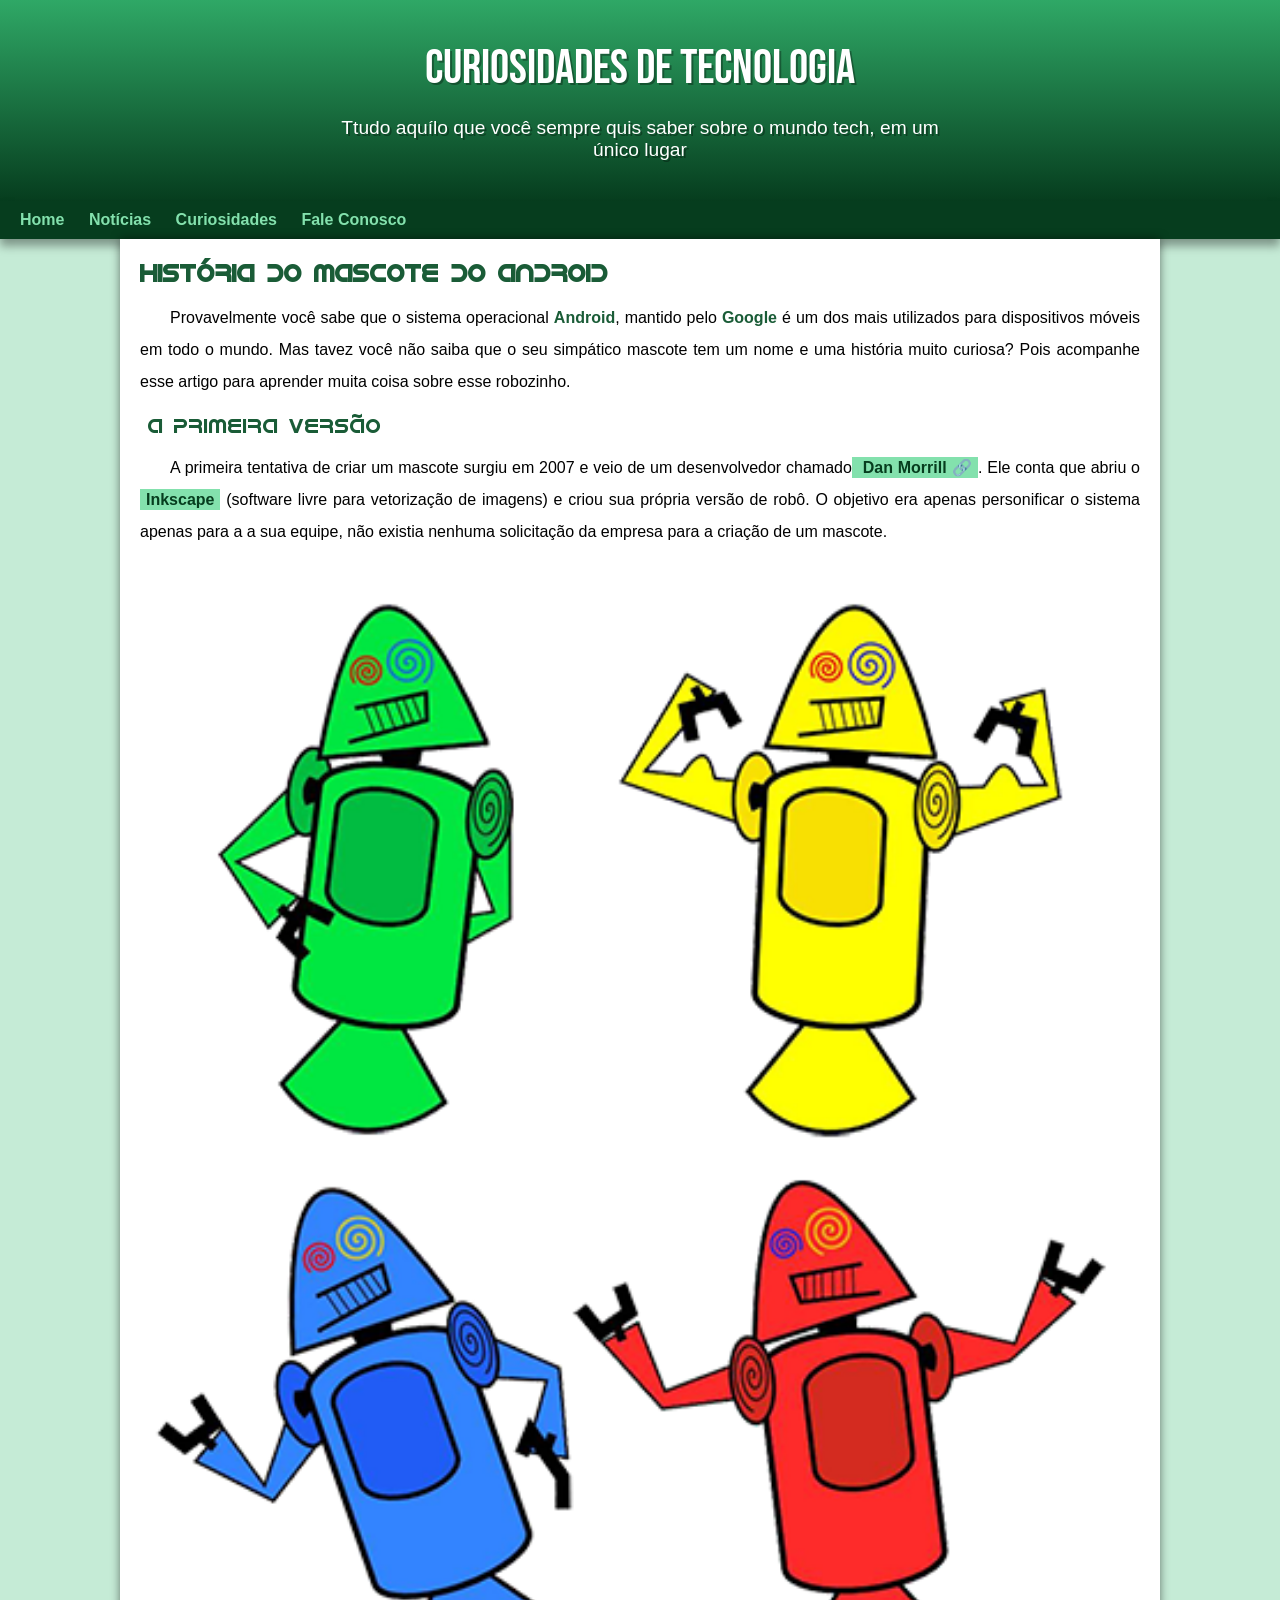
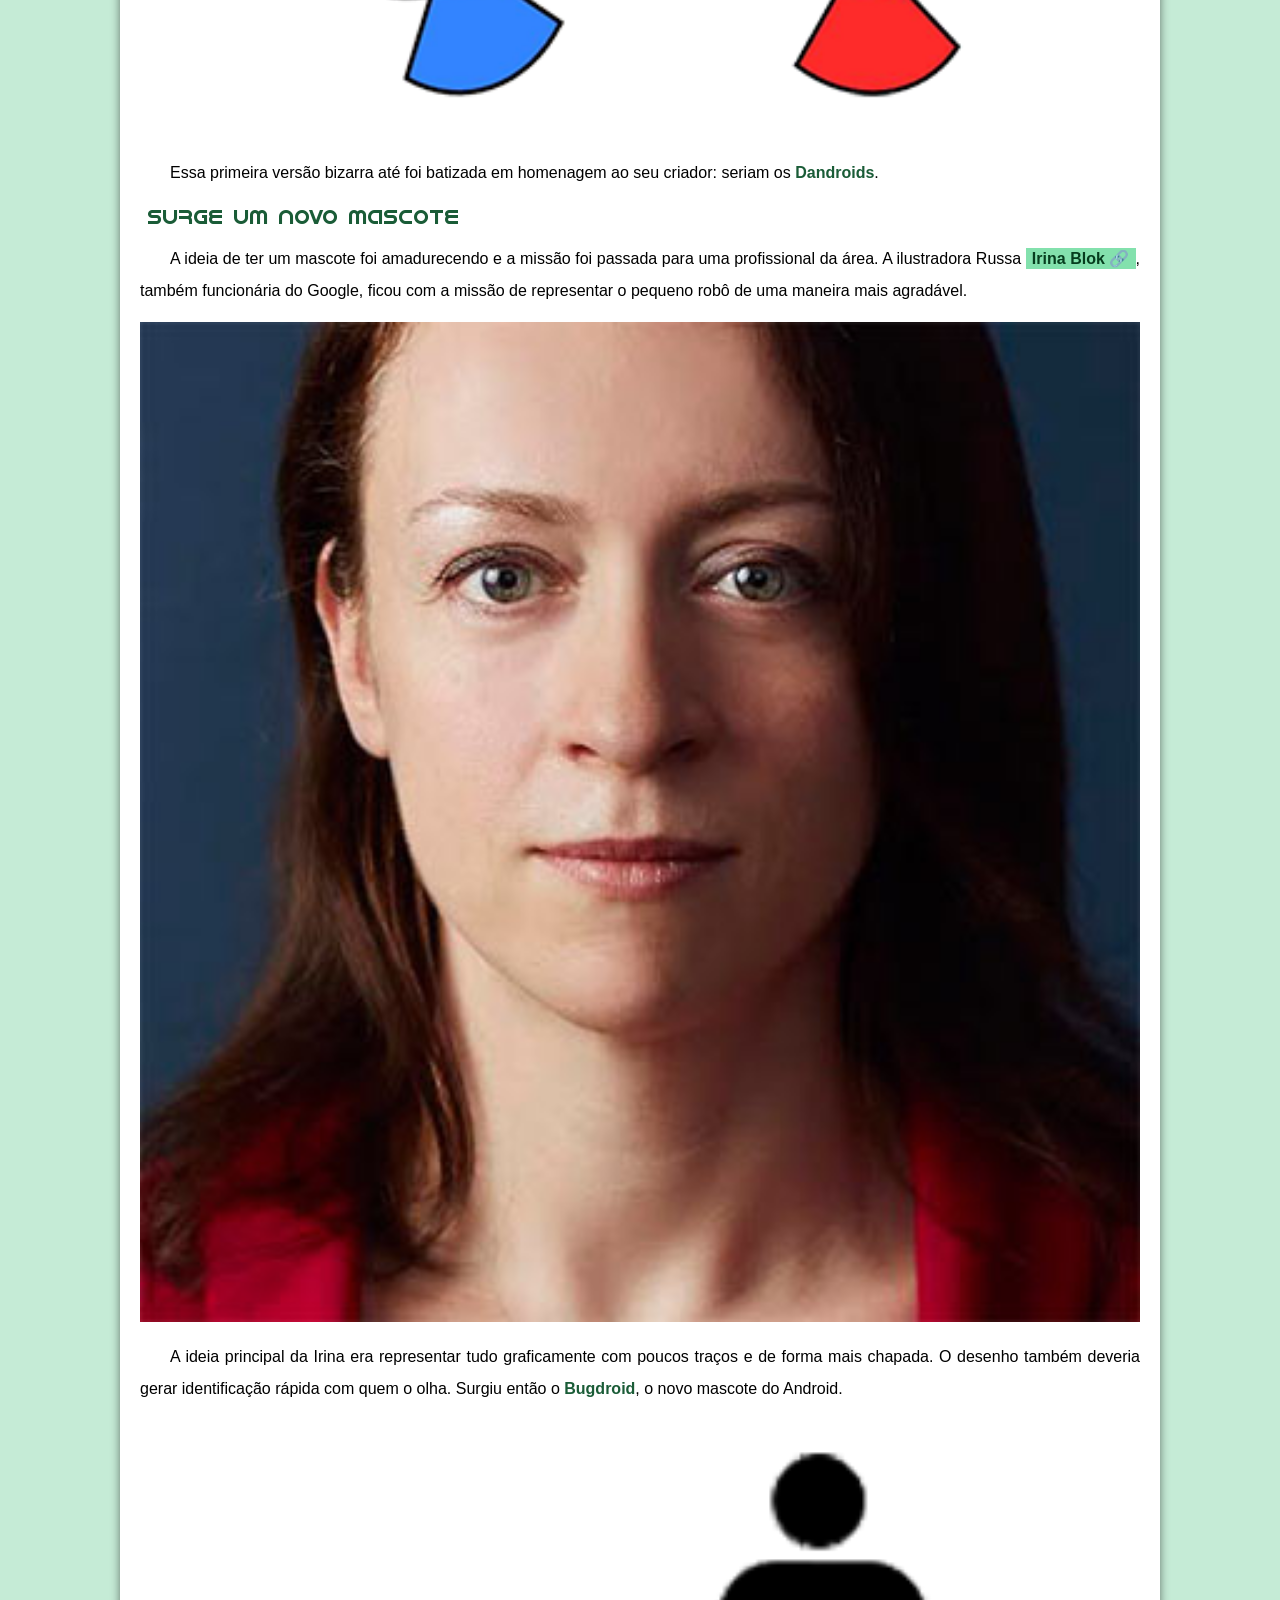
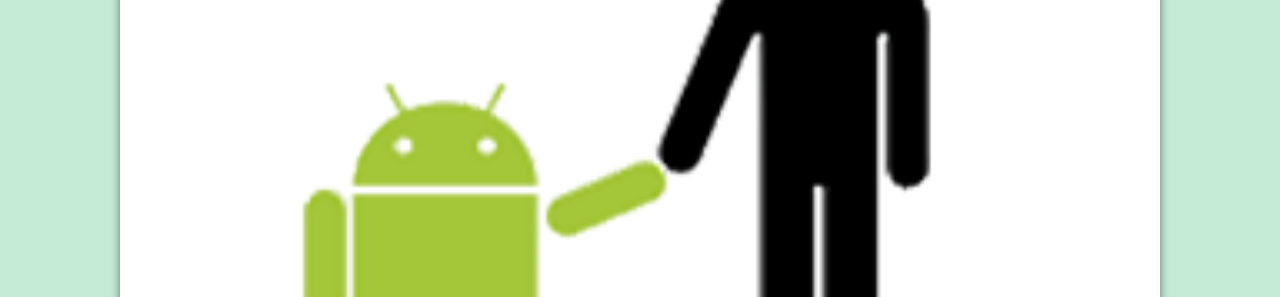
==== index.html @ 0a27ba89 "Alterei o index" ====
<!DOCTYPE html>
<html lang="pt-br">
<head>
    <meta charset="UTF-8">
    <meta http-equiv="X-UA-Compatible" content="IE=edge">
    <meta name="viewport" content="width=device-width, initial-scale=1.0">
    <title>Como surgiu o mascote do Android?</title>
    <link rel="shortcut icon" href="imagens/favicon.ico" type="image/x-icon">
    <link rel="stylesheet" href="estilo/style.css">
</head>
<body>
    <header>
        <h1>Curiosidades de Tecnologia</h1>
        <p>Ttudo aquílo que você sempre quis saber sobre o mundo tech, em um único lugar</p>
    </header>
    <nav>
        <a href="#">Home</a>
        <a href="#">Notícias</a>
        <a href="#">Curiosidades</a>
        <a href="#">Fale Conosco</a>
    </nav>
    <main>
        <article>
            <h1>História do Mascote do Android</h1>

            <p>Provavelmente você sabe que o sistema operacional <strong>Android</strong>, mantido pelo <strong>Google</strong> é um dos mais utilizados para dispositivos móveis em todo o mundo. Mas tavez você não saiba que o seu simpático mascote tem um nome e uma história muito curiosa? Pois acompanhe esse artigo para aprender muita coisa sobre esse robozinho.</p>
            
            <h2>A primeira versão</h2>
            
            <p>A primeira tentativa de criar um mascote surgiu em 2007 e veio de um desenvolvedor chamado<a href="https://androidcommunity.com/dan-morrill-shows-us-the-android-mascot-that-almost-was-20130103/" target="_blank" class="externo"> Dan Morrill</a>. Ele conta que abriu o <a href="https://inkscape.org/pt-br/" target="_blank">Inkscape</a> (software livre para vetorização de imagens) e criou sua própria versão de robô. O objetivo era apenas personificar o sistema apenas para a a sua equipe, não existia nenhuma solicitação da empresa para a criação de um mascote.</p>
            
            <picture> <source media="(max-width: 600px)" srcset="imagens/dan-droids-pq.png"><img src="imagens/dan-droids.png" alt="Primeiro mascote do Android"></picture>
            
            <p>Essa primeira versão bizarra até foi batizada em homenagem ao seu criador: seriam os <strong>Dandroids</strong>.</p>
            
            <h2>Surge um novo mascote</h2>
            
            <p>A ideia de ter um mascote foi amadurecendo e a missão foi passada para uma profissional da área. A ilustradora Russa <a href="https://www.irinablok.com/" target="_blank" class="externo">Irina Blok</a>, também funcionária do Google, ficou com a missão de representar o pequeno robô de uma maneira mais agradável.</p>
            
            <picture> <source media="(max-width:600px)" srcset="imagens/irina-blok-pq.jpg"><img src="imagens/irina-blok.jpg" alt="Irina Blok,criadora do Bugdroid"></picture>
            
            <p>A ideia principal da Irina era representar tudo graficamente com poucos traços e de forma mais chapada. O desenho também deveria gerar identificação rápida com quem o olha. Surgiu então o <strong>Bugdroid</strong>, o novo mascote do Android.</p>
            
           <img src="imagens/bugdroid.png" class="pequena"alt="Bugdroid">
            
            <p>A principal inspiração para os traços do novo <strong>Bugdroid</strong> veio daqueles bonequinhos que ilustram portas de banheiro para indicar o gênero de cada porta. Conta a lenda que a artista estava criando em sua mesa no escritório do <strong>Google</strong> e olhou para o lado dos banheiros e a identificação foi imediata: simples, limpo, objetivo.</p>
            
            <div class="video"><iframe width="560" height="315" src="https://www.youtube.com/embed/l2UDgpLz20M" title="YouTube video player" frameborder="0" allow="accelerometer; autoplay; clipboard-write; encrypted-media; gyroscope; picture-in-picture" allowfullscreen></iframe></div>
             
            <aside>
                <h3>Quer aprender mais?</h3>
                
                <p>Outro assunto curioso em relação ao Android é que cada versão sempre foi nomeada em homenagem a um doce, em ordem alfabética a partir da versão 1.5 até a 9.0.</p>
                
                <ul>
                    <li>1.5 -<abbr title="Bolode Copo"> Cupcake</abbr></li>
                    <li>1.6 - <abbr title="Rosquinha">Donut</abbr></li>
                    <li>3.0 - <abbr title="Bomba">Eclair</abbr></li>
                    <li>2.2 -<abbr title="Iogurte Congelado"> Froyo</abbr></li>
                    <li>2.3 - <abbr title="Biscoito de Gengibre">Gingerbread</abbr></li>
                    <li>3.0 - <abbr title="Favo de Mel">Honeycomb</abbr></li>
                    <li>4.0 - <abbr title="Saduíche de Sorvete">Ice Cream Sandwich</abbr></li>
                    <li>4.1 - <abbr title="Jujuba">Jelly Bean</abbr></li>
                    <li>4.4 - <abbr title="KitKat">KitKat</abbr></li>
                    <li>5.0 - <abbr title="Pirulito">Lolipop</abbr></li>
                    <li>6.0 - <abbr title="Marshmallow">Marshmallow</abbr></li>
                    <li>7.0 -<abbr title="Torrone"> Nougat</abbr></li>
                    <li>8.0 - <abbr title="Oreo">Oreo</abbr></li>
                    <li>9.0 - <abbr title="Torta">Pie</abbr></li>
                </ul>
                
                <p>Infelizmente,<strong> o Android Q</strong> não existiu, pois o Google resolveu pôr fim a essa divertida prática e começou a usar numerações, o que deu origem ao Android 10.</p>
                
                <p>Acesse aqui o site <a href="https://www.android.com/intl/en_uk/history/" target="_blank" class="externo">Android History</a> para conhecer a sequência das versões "adocicadas" e o que cada uma trouxe para o sistema Android.</p>
                </aside>
            
                <p>Então é isso! Espero que você tenha gostado do nosso artigo com essas curiosidade sobre o sistema <strong>Android</strong> e seu simpático mascote.</p>
        </article>
    </main>
    <footer>
        <p>Site criado por Stefanie Alexandre para o <a href="https://www.youtube.com/cursoemvideo" target="_blank">CursoemVideo</a></p>
    </footer>
</body>
</html>
---- estilo/style.css ----
@charset "UTF-8";

@import url('https://fonts.googleapis.com/css2?family=Bebas+Neue&display=swap');

@font-face {
    font-family: 'Android';
    src: url('../fontes/idroid.otf') format('opentype');
    font-weight: normal;
}

:root {
    --cor0: #c5ebd6;
    --cor1: #83e1ad;
    --cor2: #3ddc84;
    --cor3: #2fa866;
    --cor4: #1a5c37;
    --cor5: #063d1e;

    --fonte-padrao: Arial, Verdana, Helvetica, sans-serif;
    --fonte-destaque: 'Bebas Neue', cursive;
    --fonte-android: 'Android', cursiva;
}

* {
    margin: 0px;
    padding: 0px;
}

body {
    background-color: #c5ebd6;
    font-family: var(--fonte-padrao);
}

a.externo::after {
    content: '\00a0\1F517';
}

header {
   background-image: linear-gradient(to bottom, var(--cor3), var(--cor5));
    min-height: 150px;
    text-align: center;
    padding-top: 40px;
}

header > h1 {
    color: white;
    font-family: var(--fonte-destaque);
    font-size: 3em;
    font-weight: normal;
    margin-bottom: 20px;
    text-shadow: 2px 2px 0px rgba(0, 0, 0, 0.322);
}

header > p  {
    font-family: var(--fonte-padrao);
    font-size: 1.2em;
    color: white;
    max-width: 600px;
    padding-right: 10px;
    padding-left: 10px;
    margin: auto;
    padding-bottom: 40px;
    text-shadow: 2px 2px 0px rgba(0, 0, 0, 0.322);
}

nav {
    background-color: var(--cor5);
    padding: 10px;
    box-shadow: 0px 7px 9px rgba(0, 0, 0, 0.363);
}

nav > a {
    color: var(--cor1);
    padding: 10px;
    border-radius: 5px;
    text-decoration: none;
    font-weight: bold;
    transition-duration: .5;
}

nav > a:hover {
    background-color: var(--cor3);
    color: var(--cor5);
}

main {
    min-width: 300px;
    max-width: 1000px;
    margin: auto;
    margin-bottom: 30px;
    padding: 20px;
    background-color: white;
    box-shadow: 0px 0px 10px rgba(0, 0, 0, 0.507);
    border-bottom-left-radius: 10px;
    border-bottom-right-radius: 10px;
}

main h1 {
    color: #1a5c37;
    font-family: var(--fonte-android);
}

main h2 {
    font-family: var(--fonte-android);
    color: var(--cor4);
    font-size: 1.3em;
    font-weight: normal;
    background-image: linear-gradient(to right, var(--cor1), trasparent);
    text-indent: 8px;
}

main p {
    margin: 15px 0px;
    text-align: justify;
    text-indent: 30px;
    font-size: 1em;
    line-height: 2em;
}

main strong {
    color: var(--cor4);
    font-weight: bold;
}

main a {
    text-decoration: none;
    font-weight: bold;
    color: var(--cor5);
    background-color: var(--cor1);
    padding: 2px 6px;
}

main a:hover {
    text-decoration: underline;
}

main img {
    width: 100%;
}

main img.pequeno {
    max-width: 350%;
    display: block;
    margin: auto;
}

div.video {
    background-color: var(--cor5);
    margin: 0px -20px 30px -20px;
    padding: 20px;
    padding-bottom: 58%;
    position: relative;
}

div.video > iframe {
    position: absolute;
    top: 5%;
    left: 5%;
    width: 90%;
    height: 90%;
}

aside {
    background-color: var(--cor1);
    padding: 10px;
    border-radius: 10px;
    box-shadow: 3px 3px 8px rgba(0, 0, 0, 0.349);
}

aside > h3 {
    background-color: var(--cor4);
    color: white;
    padding: 10px;
    margin: -10px -10px 0px -10px;
    border-radius: 10px 10px 0px 0px;
}

aside > ul {
    list-style-type: '\1F5F8\00a0\00a0';
    list-style-position: inside;
    columns: 2;
}

footer {
    background-color: var(--cor5);
    color: white;
    text-align: center;
    font-size: 0.8em;
    padding: 5px;
}

footer a {
    color: white;
    font-weight: bolder;
    text-decoration: none;
}

footer a:hover {
    text-decoration: underline;
    color: var(--cor1);
}
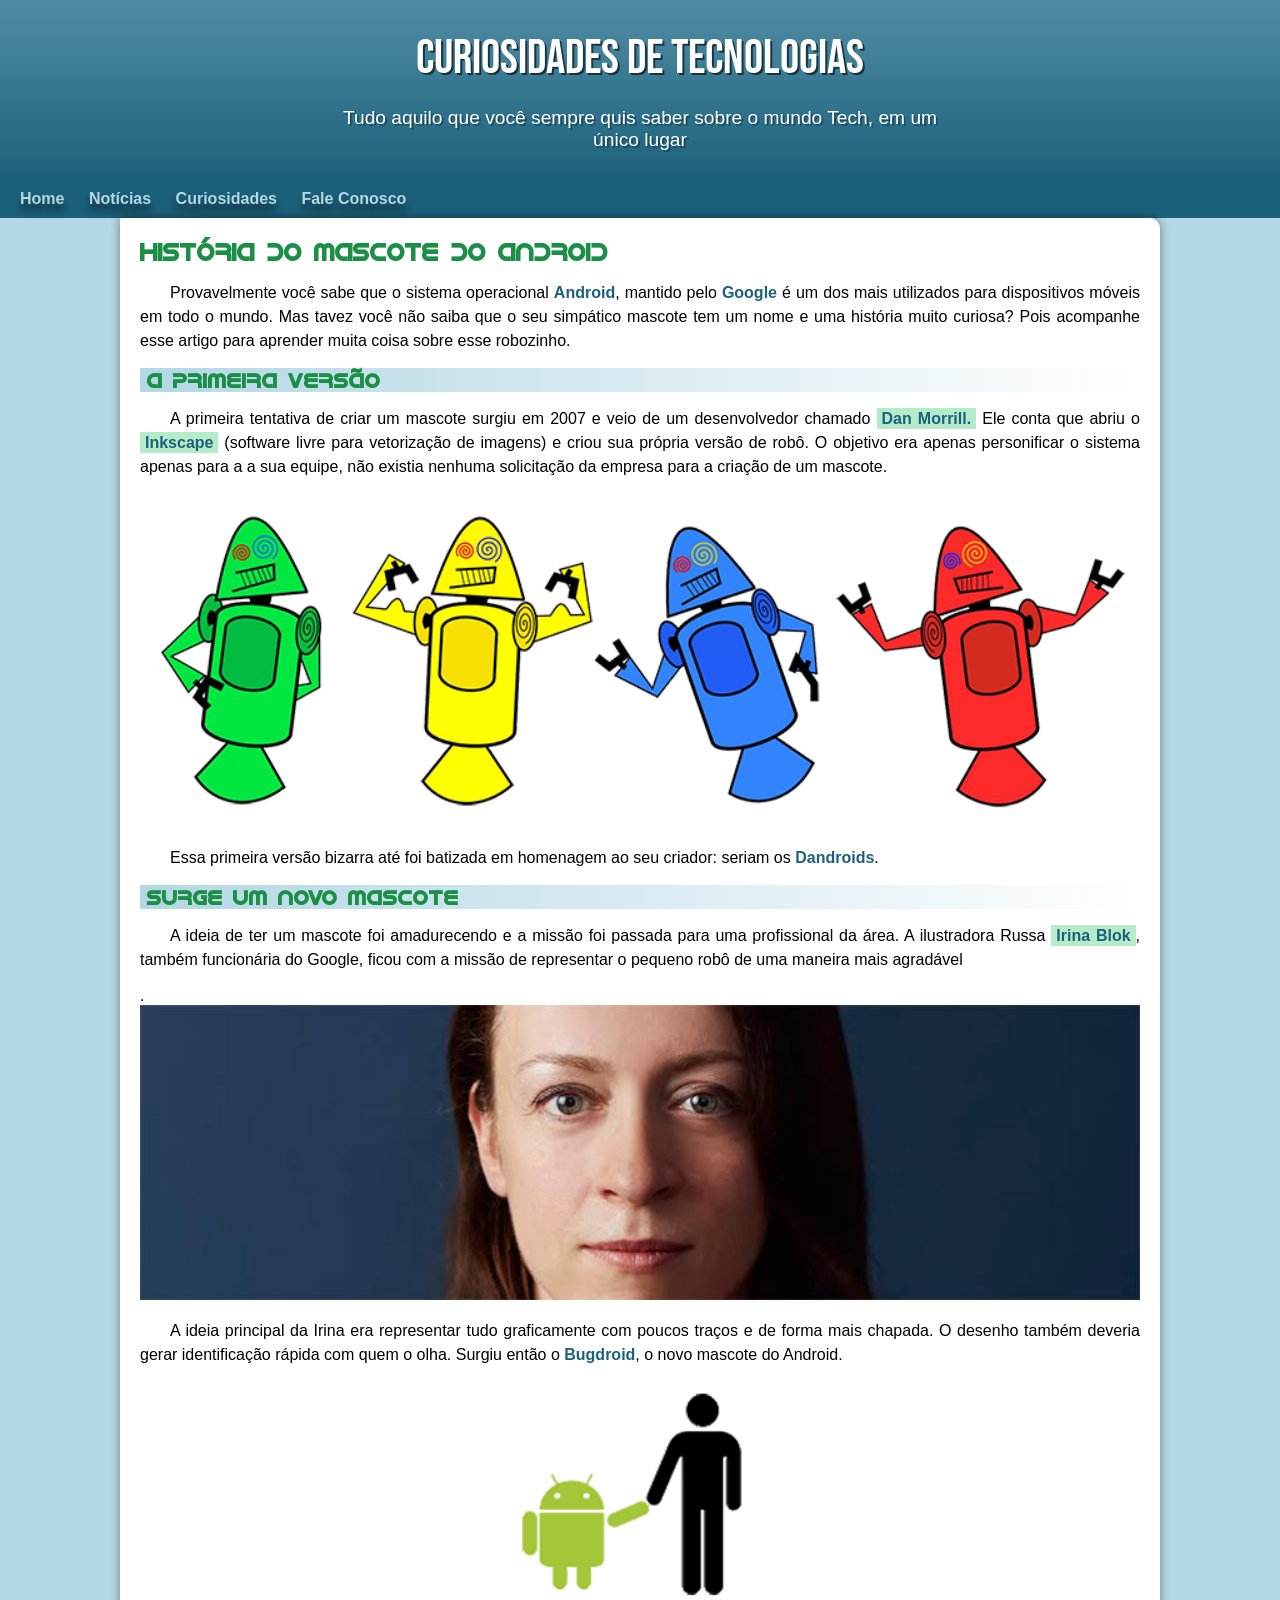
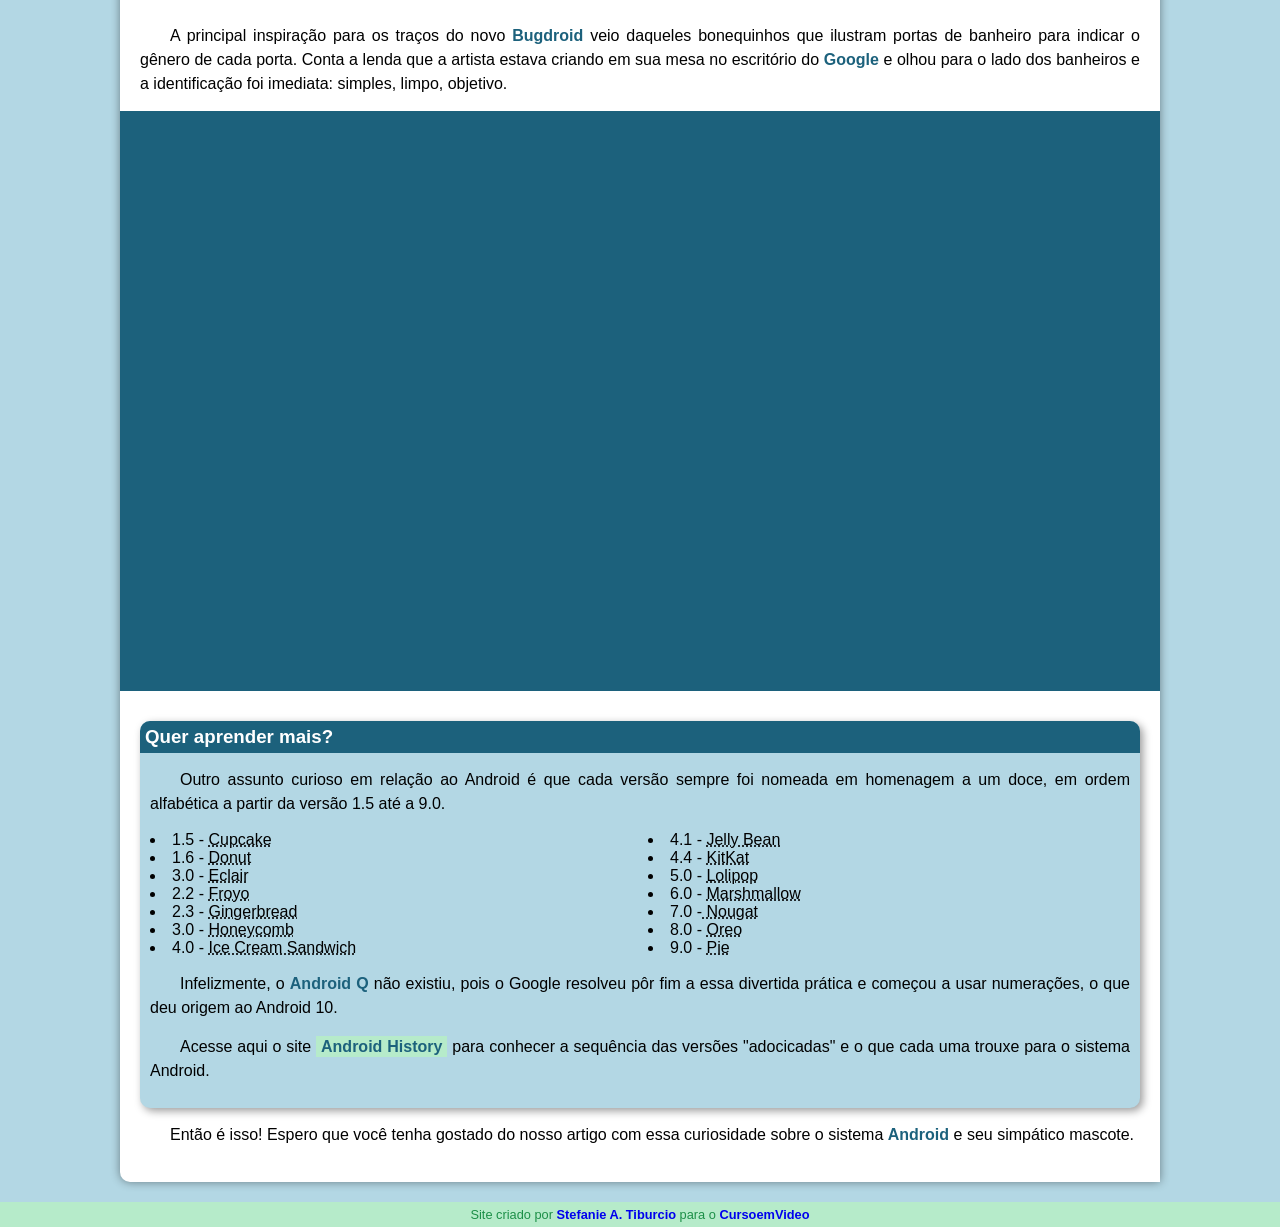
==== commit 88fe145a: "Atualizei o nome" ====
--- a/index.html
+++ b/index.html
@@ -2,7 +2,6 @@
 <html lang="pt-br">
 <head>
     <meta charset="UTF-8">
-    <meta http-equiv="X-UA-Compatible" content="IE=edge">
     <meta name="viewport" content="width=device-width, initial-scale=1.0">
     <title>Como surgiu o mascote do Android?</title>
     <link rel="shortcut icon" href="imagens/favicon.ico" type="image/x-icon">
@@ -10,8 +9,8 @@
 </head>
 <body>
     <header>
-        <h1>Curiosidades de Tecnologia</h1>
-        <p>Ttudo aquílo que você sempre quis saber sobre o mundo tech, em um único lugar</p>
+        <h1>Curiosidades de Tecnologias</h1>
+        <p>Tudo aquilo que você sempre quis saber sobre o mundo Tech, em um único lugar</p>
     </header>
     <nav>
         <a href="#">Home</a>
@@ -24,42 +23,42 @@
             <h1>História do Mascote do Android</h1>
 
             <p>Provavelmente você sabe que o sistema operacional <strong>Android</strong>, mantido pelo <strong>Google</strong> é um dos mais utilizados para dispositivos móveis em todo o mundo. Mas tavez você não saiba que o seu simpático mascote tem um nome e uma história muito curiosa? Pois acompanhe esse artigo para aprender muita coisa sobre esse robozinho.</p>
+
+            <h2>A primeira versão</h2>
+
+            <p>A primeira tentativa de criar um mascote surgiu em 2007 e veio de um desenvolvedor chamado <a href="https://androidcommunity.com/dan-morrill-shows-us-the-android-mascot-that-almost-was-20130103/" target="_blank">Dan Morrill.</a> Ele conta que abriu o <a href="https://inkscape.org/" target="_blank">Inkscape</a> (software livre para vetorização de imagens) e criou sua própria versão de robô. O objetivo era apenas personificar o sistema apenas para a a sua equipe, não existia nenhuma solicitação da empresa para a criação de um mascote.</p>
+
+            <picture> <source media="(max-width: 700px)" srcset="imagens/dan-droids-pq.png"><img src="imagens/dan-droids.png" alt="Primeiro mascote do Android"></picture>
+
+            <p>Essa primeira versão bizarra até foi batizada em homenagem ao seu criador: seriam os <strong>Dandroids</strong>.</p>
+
+            <h2>Surge um novo mascote</h2>
+
+            <p>A ideia de ter um mascote foi amadurecendo e a missão foi passada para uma profissional da área. A ilustradora Russa <a href="https://www.irinablok.com/" target="_blank">Irina Blok</a>, também funcionária do Google, ficou com a missão de representar o pequeno robô de uma maneira mais agradável</p>.
+
+            <picture> <source media="(max-width: 700px)" srcset="imagens/irina-blok-pq.jpg"><img src="imagens/irina-blok.jpg" alt="Irina Blok, criadora do Bugdroid"></picture>
+
+            <p>A ideia principal da Irina era representar tudo graficamente com poucos traços e de forma mais chapada. O desenho também deveria gerar identificação rápida com quem o olha. Surgiu então o <strong>Bugdroid</strong>, o novo mascote do Android.</p>
+
+            <img src="imagens/bugdroid.png" class="pequena" alt="Bugdroid">
+
+            <p>A principal inspiração para os traços do novo <strong>Bugdroid</strong> veio daqueles bonequinhos que ilustram portas de banheiro para indicar o gênero de cada porta. Conta a lenda que a artista estava criando em sua mesa no escritório do <strong>Google</strong> e olhou para o lado dos banheiros e a identificação foi imediata: simples, limpo, objetivo.</p>
+
+            <div class="video"><iframe width="560" height="315" src="https://www.youtube.com/embed/l2UDgpLz20M?si=UylfTIqByP66Gg8U" title="YouTube video player" frameborder="0" allow="accelerometer; autoplay; clipboard-write; encrypted-media; gyroscope; picture-in-picture; web-share" referrerpolicy="strict-origin-when-cross-origin" allowfullscreen></iframe></div>
             
-            <h2>A primeira versão</h2>
-            
-            <p>A primeira tentativa de criar um mascote surgiu em 2007 e veio de um desenvolvedor chamado<a href="https://androidcommunity.com/dan-morrill-shows-us-the-android-mascot-that-almost-was-20130103/" target="_blank" class="externo"> Dan Morrill</a>. Ele conta que abriu o <a href="https://inkscape.org/pt-br/" target="_blank">Inkscape</a> (software livre para vetorização de imagens) e criou sua própria versão de robô. O objetivo era apenas personificar o sistema apenas para a a sua equipe, não existia nenhuma solicitação da empresa para a criação de um mascote.</p>
-            
-            <picture> <source media="(max-width: 600px)" srcset="imagens/dan-droids-pq.png"><img src="imagens/dan-droids.png" alt="Primeiro mascote do Android"></picture>
-            
-            <p>Essa primeira versão bizarra até foi batizada em homenagem ao seu criador: seriam os <strong>Dandroids</strong>.</p>
-            
-            <h2>Surge um novo mascote</h2>
-            
-            <p>A ideia de ter um mascote foi amadurecendo e a missão foi passada para uma profissional da área. A ilustradora Russa <a href="https://www.irinablok.com/" target="_blank" class="externo">Irina Blok</a>, também funcionária do Google, ficou com a missão de representar o pequeno robô de uma maneira mais agradável.</p>
-            
-            <picture> <source media="(max-width:600px)" srcset="imagens/irina-blok-pq.jpg"><img src="imagens/irina-blok.jpg" alt="Irina Blok,criadora do Bugdroid"></picture>
-            
-            <p>A ideia principal da Irina era representar tudo graficamente com poucos traços e de forma mais chapada. O desenho também deveria gerar identificação rápida com quem o olha. Surgiu então o <strong>Bugdroid</strong>, o novo mascote do Android.</p>
-            
-           <img src="imagens/bugdroid.png" class="pequena"alt="Bugdroid">
-            
-            <p>A principal inspiração para os traços do novo <strong>Bugdroid</strong> veio daqueles bonequinhos que ilustram portas de banheiro para indicar o gênero de cada porta. Conta a lenda que a artista estava criando em sua mesa no escritório do <strong>Google</strong> e olhou para o lado dos banheiros e a identificação foi imediata: simples, limpo, objetivo.</p>
-            
-            <div class="video"><iframe width="560" height="315" src="https://www.youtube.com/embed/l2UDgpLz20M" title="YouTube video player" frameborder="0" allow="accelerometer; autoplay; clipboard-write; encrypted-media; gyroscope; picture-in-picture" allowfullscreen></iframe></div>
-             
             <aside>
                 <h3>Quer aprender mais?</h3>
-                
+
                 <p>Outro assunto curioso em relação ao Android é que cada versão sempre foi nomeada em homenagem a um doce, em ordem alfabética a partir da versão 1.5 até a 9.0.</p>
-                
+
                 <ul>
-                    <li>1.5 -<abbr title="Bolode Copo"> Cupcake</abbr></li>
+                    <li>1.5 - <abbr title="Bolo de Copo">Cupcake</abbr></li>
                     <li>1.6 - <abbr title="Rosquinha">Donut</abbr></li>
                     <li>3.0 - <abbr title="Bomba">Eclair</abbr></li>
-                    <li>2.2 -<abbr title="Iogurte Congelado"> Froyo</abbr></li>
+                    <li>2.2 - <abbr title="Iogurte Congelado">Froyo</abbr></li>
                     <li>2.3 - <abbr title="Biscoito de Gengibre">Gingerbread</abbr></li>
                     <li>3.0 - <abbr title="Favo de Mel">Honeycomb</abbr></li>
-                    <li>4.0 - <abbr title="Saduíche de Sorvete">Ice Cream Sandwich</abbr></li>
+                    <li>4.0 - <abbr title="Sanduíche de Sorvete">Ice Cream Sandwich</abbr></li>
                     <li>4.1 - <abbr title="Jujuba">Jelly Bean</abbr></li>
                     <li>4.4 - <abbr title="KitKat">KitKat</abbr></li>
                     <li>5.0 - <abbr title="Pirulito">Lolipop</abbr></li>
@@ -68,17 +67,18 @@
                     <li>8.0 - <abbr title="Oreo">Oreo</abbr></li>
                     <li>9.0 - <abbr title="Torta">Pie</abbr></li>
                 </ul>
-                
-                <p>Infelizmente,<strong> o Android Q</strong> não existiu, pois o Google resolveu pôr fim a essa divertida prática e começou a usar numerações, o que deu origem ao Android 10.</p>
-                
-                <p>Acesse aqui o site <a href="https://www.android.com/intl/en_uk/history/" target="_blank" class="externo">Android History</a> para conhecer a sequência das versões "adocicadas" e o que cada uma trouxe para o sistema Android.</p>
-                </aside>
+
+                <p>Infelizmente, o <strong>Android Q</strong> não existiu, pois o Google resolveu pôr fim a essa divertida prática e começou a usar numerações, o que deu origem ao Android 10.</p>
+
+                <p>Acesse aqui o site <a href="https://www.android.com/intl/en_uk/history/" target="_blank">Android History</a> para conhecer a sequência das versões "adocicadas" e o que cada uma trouxe para o sistema Android.</p>
+            </aside>
             
-                <p>Então é isso! Espero que você tenha gostado do nosso artigo com essas curiosidade sobre o sistema <strong>Android</strong> e seu simpático mascote.</p>
+
+            <p>Então é isso! Espero que você tenha gostado do nosso artigo com essa curiosidade sobre o sistema <strong>Android</strong> e seu simpático mascote.</p>
         </article>
     </main>
     <footer>
-        <p>Site criado por Stefanie Alexandre para o <a href="https://www.youtube.com/cursoemvideo" target="_blank">CursoemVideo</a></p>
+        <p>Site criado por <a href="https://github.com/stefaniealexandre" target="_blank">Stefanie A. Tiburcio</a> para o <a href="https://www.youtube.com/cursoemvideo" target="_blank">CursoemVideo</a></p>
     </footer>
 </body>
 </html>
--- a/estilo/style.css
+++ b/estilo/style.css
@@ -1,4 +1,5 @@
 @charset "UTF-8";
+
 
 @import url('https://fonts.googleapis.com/css2?family=Bebas+Neue&display=swap');
 
@@ -8,17 +9,18 @@
     font-weight: normal;
 }
 
+
 :root {
-    --cor0: #c5ebd6;
-    --cor1: #83e1ad;
-    --cor2: #3ddc84;
-    --cor3: #2fa866;
-    --cor4: #1a5c37;
-    --cor5: #063d1e;
+    --cor0: #b3d7e4;
+    --cor1: #b6ebca;
+    --cor2: #bbc2e8;
+    --cor3: #508da4;
+    --cor4: #1c8f47;
+    --cor5: #1c617c;
 
     --fonte-padrao: Arial, Verdana, Helvetica, sans-serif;
-    --fonte-destaque: 'Bebas Neue', cursive;
-    --fonte-android: 'Android', cursiva;
+    --fonte-destaque: 'Bebas Neue';
+    --fonte-android: 'Android';
 }
 
 * {
@@ -27,19 +29,16 @@
 }
 
 body {
-    background-color: #c5ebd6;
+    background-color: #b3d7e4;
     font-family: var(--fonte-padrao);
 }
 
-a.externo::after {
-    content: '\00a0\1F517';
-}
-
 header {
-   background-image: linear-gradient(to bottom, var(--cor3), var(--cor5));
+    background-image: linear-gradient(to bottom, var(--cor3), var(--cor5));
+    background-color: #508da4;
     min-height: 150px;
     text-align: center;
-    padding-top: 40px;
+    padding-top: 30px;
 }
 
 header > h1 {
@@ -48,10 +47,10 @@
     font-size: 3em;
     font-weight: normal;
     margin-bottom: 20px;
-    text-shadow: 2px 2px 0px rgba(0, 0, 0, 0.322);
+    text-shadow: 2px 2px 0px rgba(0, 0, 0, 0.579);
 }
 
-header > p  {
+header > p {
     font-family: var(--fonte-padrao);
     font-size: 1.2em;
     color: white;
@@ -59,44 +58,43 @@
     padding-right: 10px;
     padding-left: 10px;
     margin: auto;
-    padding-bottom: 40px;
-    text-shadow: 2px 2px 0px rgba(0, 0, 0, 0.322);
+    margin-bottom: 20px;
+    text-shadow: 2px 2px 0px rgba(0, 0, 0, 0.3);
 }
 
 nav {
-    background-color: var(--cor5);
+    background-color: #1c617c;
     padding: 10px;
-    box-shadow: 0px 7px 9px rgba(0, 0, 0, 0.363);
+    text-shadow: 0px 7px 9px rgba(0, 0, 0, 0.629);
 }
 
 nav > a {
-    color: var(--cor1);
+    color: var(--cor0);
     padding: 10px;
-    border-radius: 5px;
     text-decoration: none;
     font-weight: bold;
-    transition-duration: .5;
+    transition-duration: .5s;
 }
 
-nav > a:hover {
-    background-color: var(--cor3);
-    color: var(--cor5);
+nav > :hover {
+    background-color: #b3d7e4;
+    color: #508da4;
 }
 
 main {
     min-width: 300px;
     max-width: 1000px;
     margin: auto;
-    margin-bottom: 30px;
+    margin-bottom: 20px;
     padding: 20px;
     background-color: white;
-    box-shadow: 0px 0px 10px rgba(0, 0, 0, 0.507);
+    box-shadow: 0px 0px 10px rgba(0, 0, 0, 0.418);
     border-bottom-left-radius: 10px;
-    border-bottom-right-radius: 10px;
+    border-top-right-radius: 10px;
 }
 
 main h1 {
-    color: #1a5c37;
+    color: #1c8f47;
     font-family: var(--fonte-android);
 }
 
@@ -104,21 +102,20 @@
     font-family: var(--fonte-android);
     color: var(--cor4);
     font-size: 1.3em;
-    font-weight: normal;
-    background-image: linear-gradient(to right, var(--cor1), trasparent);
-    text-indent: 8px;
+    background-image: linear-gradient(to right, var(--cor0), transparent);
+    text-indent: 7px;
 }
 
 main p {
-    margin: 15px 0px;
+    margin: 15px 0px ;
     text-align: justify;
     text-indent: 30px;
     font-size: 1em;
-    line-height: 2em;
+    line-height: 1.5em;
 }
 
 main strong {
-    color: var(--cor4);
+    color: var(--cor5);
     font-weight: bold;
 }
 
@@ -127,19 +124,20 @@
     font-weight: bold;
     color: var(--cor5);
     background-color: var(--cor1);
-    padding: 2px 6px;
+    padding: 2px 5px;
 }
 
 main a:hover {
     text-decoration: underline;
+    color: var(--cor3);
 }
 
 main img {
     width: 100%;
 }
 
-main img.pequeno {
-    max-width: 350%;
+main img.pequena {
+    max-width: 350px;
     display: block;
     margin: auto;
 }
@@ -148,7 +146,7 @@
     background-color: var(--cor5);
     margin: 0px -20px 30px -20px;
     padding: 20px;
-    padding-bottom: 58%;
+    padding-bottom: 56%;
     position: relative;
 }
 
@@ -161,41 +159,39 @@
 }
 
 aside {
-    background-color: var(--cor1);
+    background-color: var(--cor0);
     padding: 10px;
     border-radius: 10px;
-    box-shadow: 3px 3px 8px rgba(0, 0, 0, 0.349);
+    box-shadow: 3px 3px 8px rgba(0, 0, 0, 0.392);
 }
 
 aside > h3 {
-    background-color: var(--cor4);
+    background-color: var(--cor5);
     color: white;
-    padding: 10px;
+    padding: 5px;
     margin: -10px -10px 0px -10px;
     border-radius: 10px 10px 0px 0px;
 }
 
 aside > ul {
-    list-style-type: '\1F5F8\00a0\00a0';
     list-style-position: inside;
     columns: 2;
 }
 
 footer {
-    background-color: var(--cor5);
-    color: white;
+    background-color: #b6ebca;
+    color: #1c8f47;
     text-align: center;
     font-size: 0.8em;
     padding: 5px;
 }
 
 footer a {
-    color: white;
     font-weight: bolder;
     text-decoration: none;
 }
 
 footer a:hover {
     text-decoration: underline;
-    color: var(--cor1);
+    color: var(--cor3);
 }
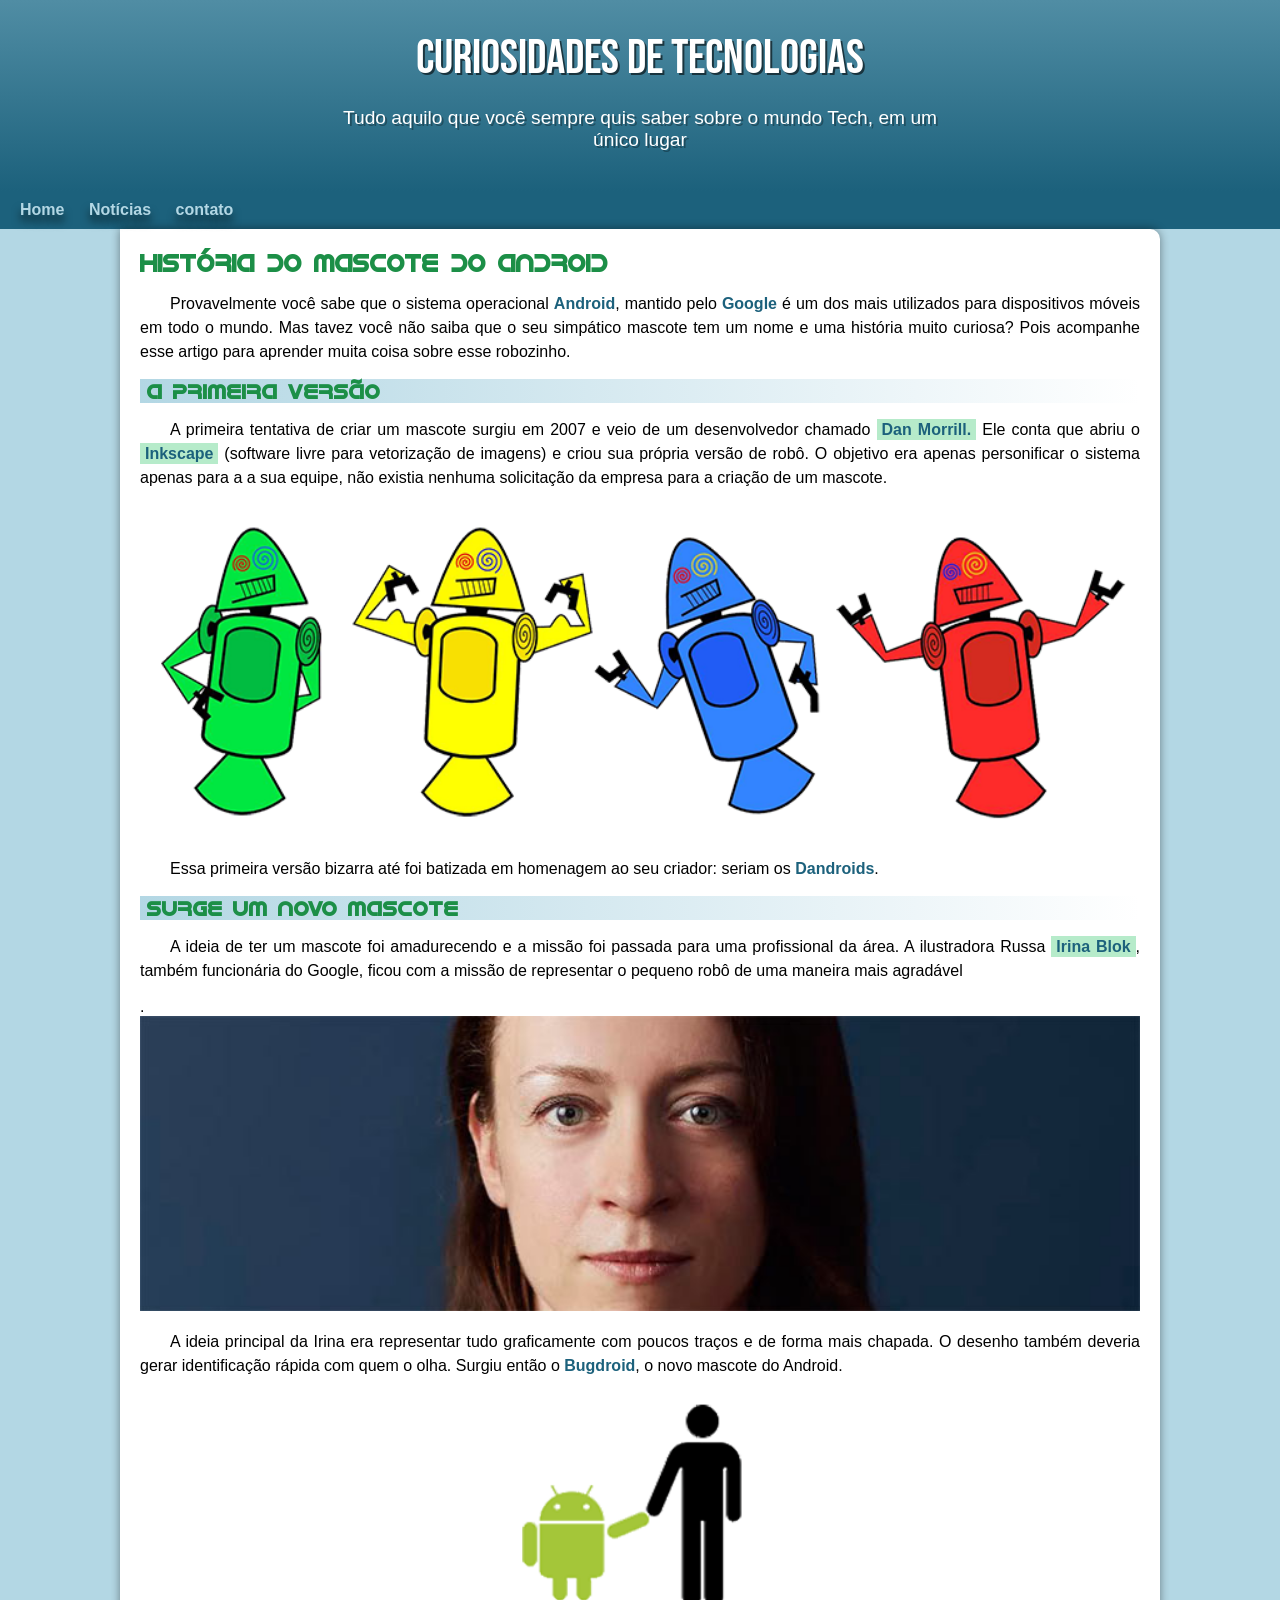
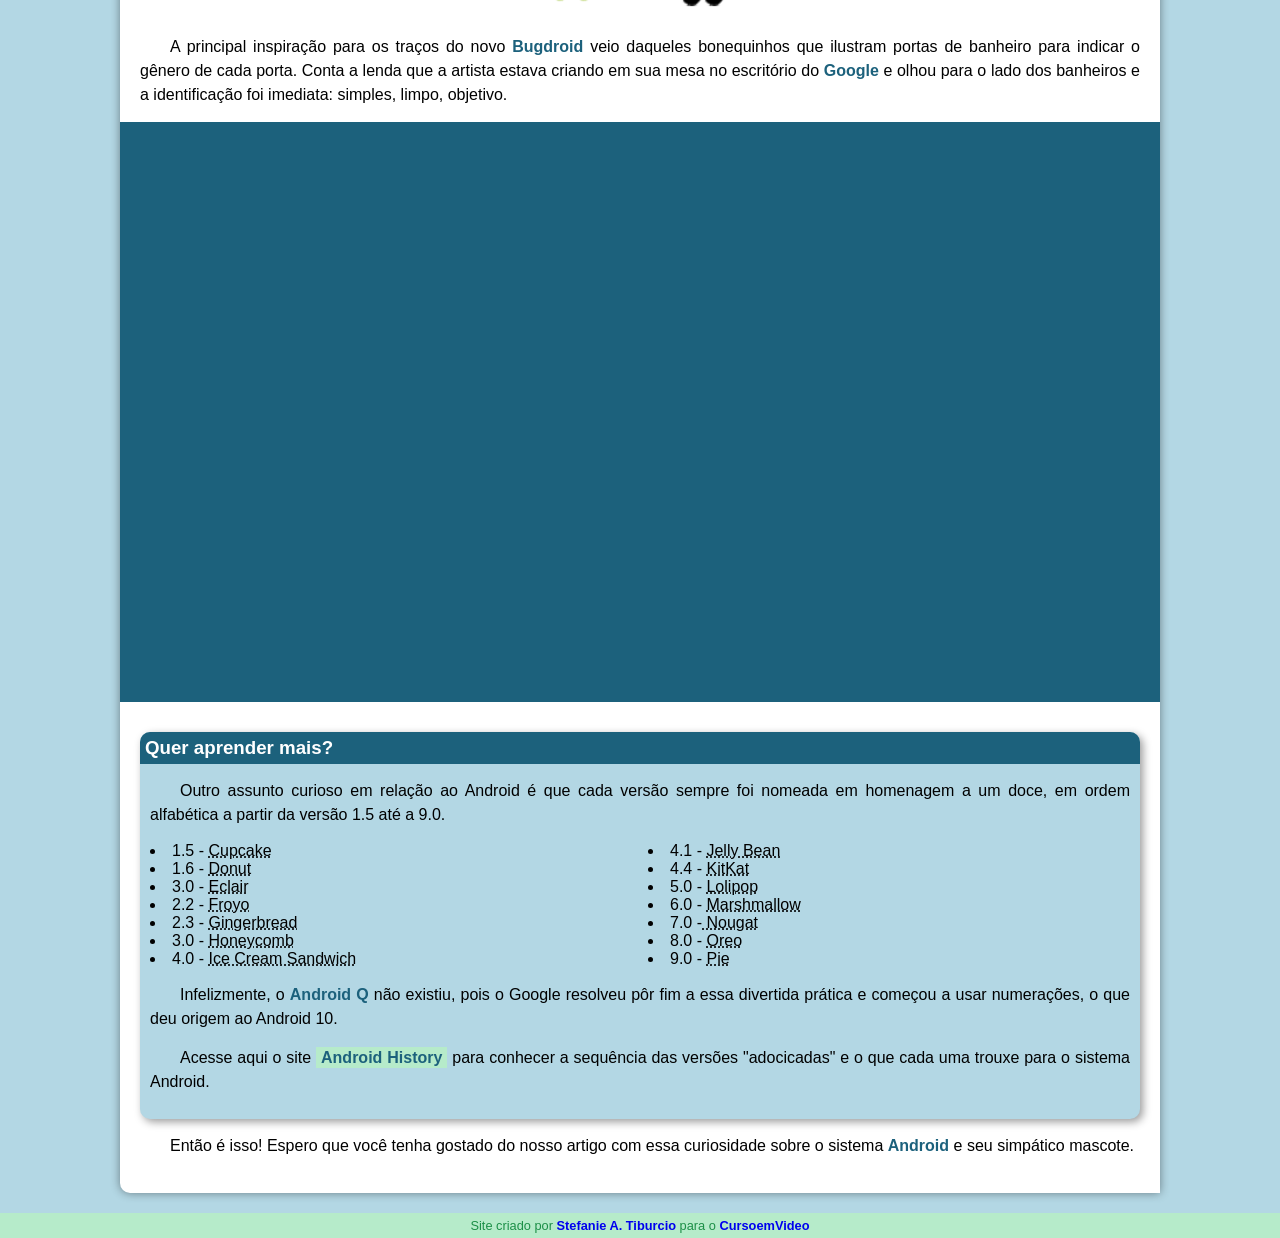
==== commit a23df316: "Problema de padding corrigido" ====
--- a/index.html
+++ b/index.html
@@ -15,8 +15,7 @@
     <nav>
         <a href="#">Home</a>
         <a href="#">Notícias</a>
-        <a href="#">Curiosidades</a>
-        <a href="#">Fale Conosco</a>
+        <a href="#">contato</a>
     </nav>
     <main>
         <article>
--- a/estilo/style.css
+++ b/estilo/style.css
@@ -58,7 +58,7 @@
     padding-right: 10px;
     padding-left: 10px;
     margin: auto;
-    margin-bottom: 20px;
+    padding-bottom: 40px;
     text-shadow: 2px 2px 0px rgba(0, 0, 0, 0.3);
 }
 
